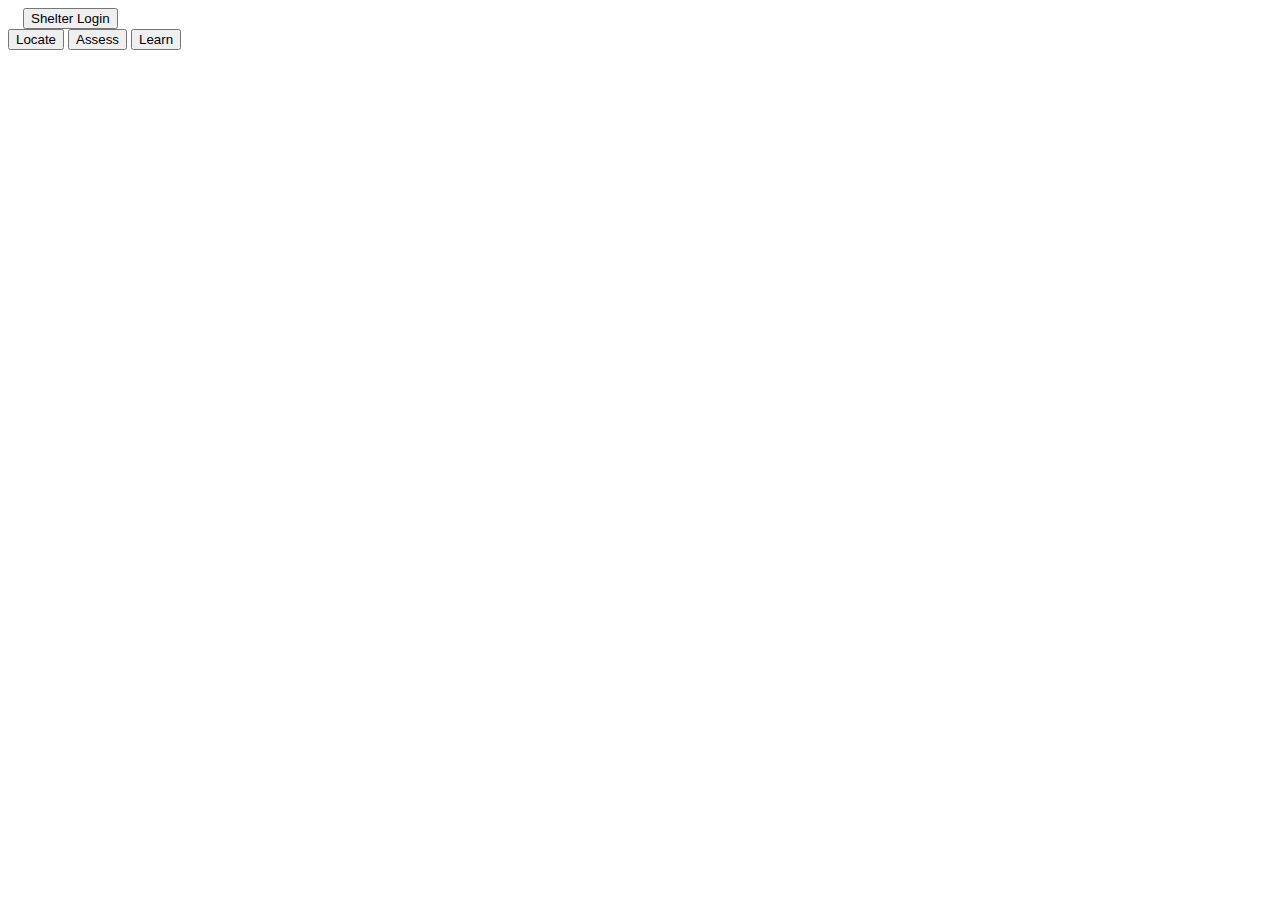
==== index.html @ cff6ab9e "first commit" ====
<!DOCTYPE html>
<html> 
<head> 
  <meta http-equiv="content-type" content="text/html; charset=UTF-8" /> 
  <title>HomeBase</title> 
  <link rel="stylesheet" type="text/css" href="style.css">
</head> 
<body>

  <button id="login" class="logins">Shelter Login</button>
    <script type="text/javascript">
        document.getElementById("longin").onclick = function () {
            location.href = "/~jasondzheng/GH6/GH6git/loginPage.html";
        };
    </script>

  <div class="logouts">
    <div id="loggedUser" data-tog="0"></div>
    <button class="btns" id="logout">Logout</button>
  </div>

  <div class="steps">
    <button id="step1" class="float-left">Locate</button>
    <script type="text/javascript">
        document.getElementById("step1").onclick = function () {
            location.href = "/~jasondzheng/GH6/GH6git/Step_1/";
        };
    </script>
    <button id="step2" class="float-middle">Assess</button>
    <script type="text/javascript">
        document.getElementById("step2").onclick = function () {
            location.href = "/~jasondzheng/GH6/GH6git/Step_2/";
        };
    </script>
    <button id="step3" class="float-right">Learn</button>
    <script type="text/javascript">
        document.getElementById("step3").onclick = function () {
            location.href = "/~jasondzheng/GH6/GH6git/Step_3/";
        };
    </script>
 </div>
 <script type="text/javascript" src="mainpage.js"></script>
</body>
</html>
---- style.css ----
.logins{
    max-width: 600px;
    position: relative;
    left: 15px;
    margin: 5px
    float: right;
    display: inherit;
}

.logouts{
    max-width: 600px;
    position: relative;
    left: 15px;
    margin: 5px
    float: right;
    display: none;
}

.viewTags{
    position: relative;
    display: none;
}

.userLoginDetails {
    width: 360px;
    height: 200px;
    background-color: #FFFFFF;
    display: none;
}
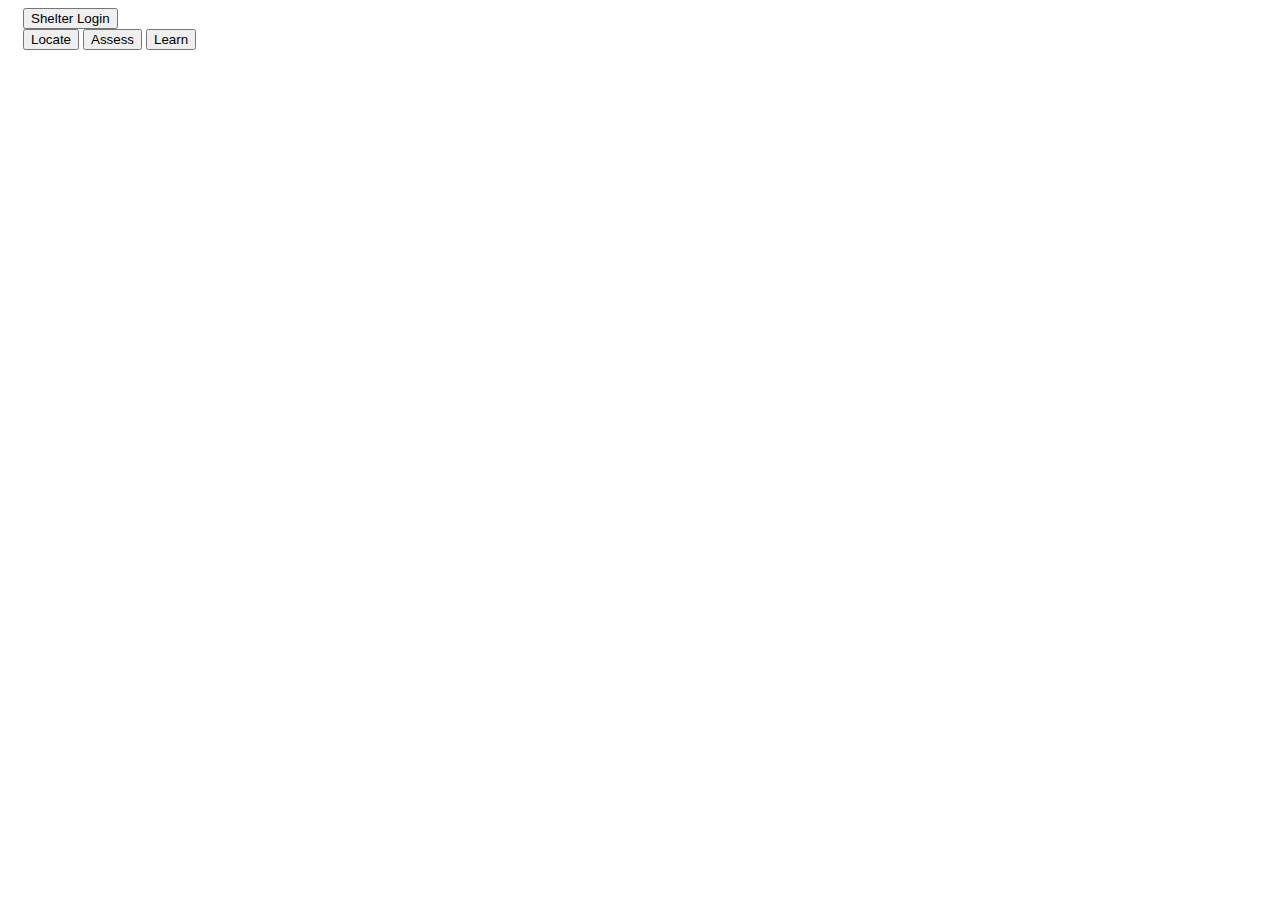
==== commit d445a2be: "jon" ====
--- a/index.html
+++ b/index.html
@@ -4,41 +4,57 @@
   <meta http-equiv="content-type" content="text/html; charset=UTF-8" /> 
   <title>HomeBase</title> 
   <link rel="stylesheet" type="text/css" href="style.css">
+  <script src="http://ajax.googleapis.com/ajax/libs/jquery/2.2.0/jquery.min.js" type="text/javascript"></script>
 </head> 
 <body>
-
-  <button id="login" class="logins">Shelter Login</button>
-    <script type="text/javascript">
-        document.getElementById("longin").onclick = function () {
-            location.href = "/~jasondzheng/GH6/GH6git/loginPage.html";
-        };
-    </script>
-
+  <div class="userCreateDetails">
+  <div>
+    <form id="userCreate">
+      <br> Please Input the details for registering: <br>
+      Username <input type="text"  name="newUsername" id="newUsername">  <br>
+      Password <input type="password"  name="newPassword" id="newPassword">  <br>
+      <input id="submitCreateUser" type="button" name="submit" value="Create User"/>
+    </form>
+    <div id="userCreateMsg"></div> 
+  </div>
+</div>
+  <button id="login" class="logins" data-tog = "1">Shelter Login</button>
   <div class="logouts">
     <div id="loggedUser" data-tog="0"></div>
     <button class="btns" id="logout">Logout</button>
   </div>
-
+  <div class = "everything">
   <div class="steps">
     <button id="step1" class="float-left">Locate</button>
     <script type="text/javascript">
         document.getElementById("step1").onclick = function () {
-            location.href = "/~jasondzheng/GH6/GH6git/Step_1/";
+            location.href = "/~wujonathan/Step_1/";
         };
     </script>
     <button id="step2" class="float-middle">Assess</button>
     <script type="text/javascript">
         document.getElementById("step2").onclick = function () {
-            location.href = "/~jasondzheng/GH6/GH6git/Step_2/";
+            location.href = "https://docs.google.com/forms/d/1O6fU_MWmIwuvYN_xxZAH8Y94Hwnw-5LAJVs7UdQJXpo/edit";
         };
     </script>
     <button id="step3" class="float-right">Learn</button>
     <script type="text/javascript">
         document.getElementById("step3").onclick = function () {
-            location.href = "/~jasondzheng/GH6/GH6git/Step_3/";
+            location.href = "/~wujonathan/Step_3/";
         };
     </script>
+  </div>
  </div>
+    <div class="userLoginDetails">
+    <div>
+      <form id="userlogin">
+        Username <input type="text"  name="username" id="username">  <br>
+        Password  <input type="password"  name="password" id="password">  <br>
+        <input id="submitLogin" type="button" name="submit" value="Login"/>
+      </form>
+      <div id="loginUserMsg"></div> 
+    </div>
+  </div>
  <script type="text/javascript" src="mainpage.js"></script>
 </body>
 </html>--- a/style.css
+++ b/style.css
@@ -22,8 +22,28 @@
 }
 
 .userLoginDetails {
-    width: 360px;
-    height: 200px;
-    background-color: #FFFFFF;
+    max-width: 600px;
+    position: relative;
+    left: 15px;
+    margin: 5px
+    float: right;
     display: none;
 }
+
+.userCreateDetails{
+    max-width: 600px;
+    position: relative;
+    left: 15px;
+    margin: 5px
+    float: right;
+    display: none;
+}
+
+.everything{
+    max-width: 600px;
+    position: relative;
+    left: 15px;
+    margin: 5px
+    float: right;
+    display: inherit;
+}